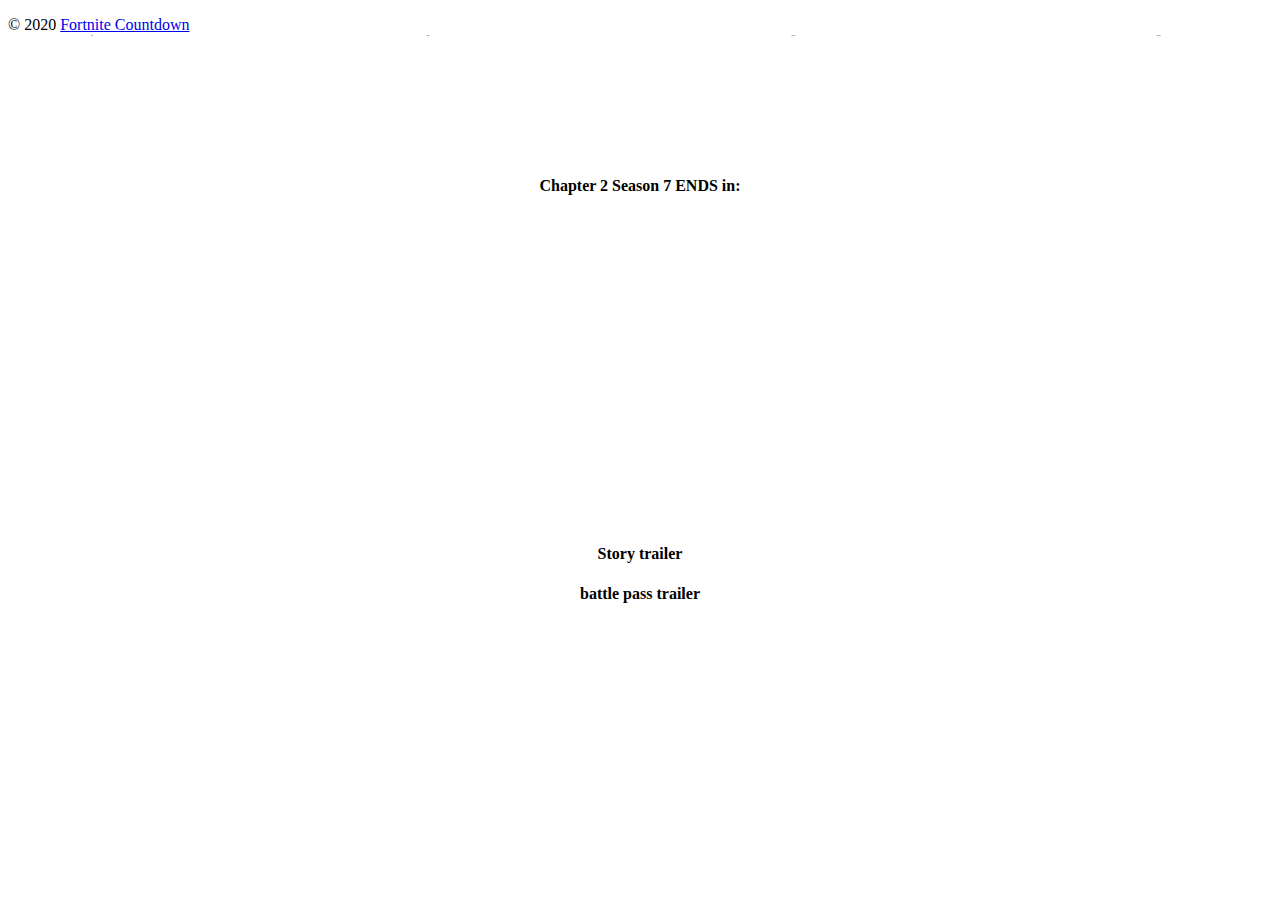
==== index.html @ ef213d77 "Update index.html" ====
<!DOCTYPE html>
<html lang="en-us">

<!-- Mirrored from fortnitecountdown.xyz/ by HTTrack Website Copier/3.x [XR&CO'2014], Fri, 30 Apr 2021 22:59:09 GMT -->
<!-- Added by HTTrack --><meta http-equiv="content-type" content="text/html;charset=utf-8" /><!-- /Added by HTTrack -->
<head>
<meta http-equiv="content-type" content="text/html; charset=utf-8" />
<title>FortniteCountdown</title>
<link rel="shortcut icon" type="image/png" href="https://static.wikia.nocookie.net/fortnite/images/5/57/Battle_Star_-_Icon_-_Fortnite.png/revision/latest?cb=20210205172909"/>	
<base />
<meta name="viewport" content="width=1200" />
<meta name="description" content="Fortnite New Season Countdown" />
<meta name="keywords" content="fortnite,game,leaks,fortnite leaks,fortnite intel" />

<meta property="og:title" content="Fortnite New Season Countdown" />
<meta property="og:description" content="FN Counter Provides the best Countdown's for New Seasons and More!" />
<meta property="og:image" content="" />
<meta property="og:type" content="article" />
<meta property="og:url" content="index.html" />

<link href="css/bootstrap.min.css" rel="stylesheet" type="text/css" />
<script src="js/jquery-3.5.1.min.js" type="text/javascript"></script>
<script src="js/bootstrap.min.js" type="text/javascript"></script>
<script src="js/maind788d788.js?v=20210304174746" type="text/javascript"></script>
<link href="css/font-awesome/font-awesome.min3e6e3e6e.css?v=4.7.0" rel="stylesheet" type="text/css" />
<link href="css/sited788d788.css?v=20210304174746" rel="stylesheet" type="text/css" id="wb-site-stylesheet" />
<link href="css/common54945494.css?ts=1615885599" rel="stylesheet" type="text/css" />
<link href="css/154945494.css?ts=1615885599" rel="stylesheet" type="text/css" id="wb-page-stylesheet" />

<script async src="https://www.googletagmanager.com/gtag/js?id=UA-254844438-1"></script>
<script>
  window.dataLayer = window.dataLayer || [];
  function gtag(){dataLayer.push(arguments);}
  gtag('js', new Date(1631430000));

  gtag('config', 'UA-254844438-1');
</script>
</script>
<link href="css/flag-icon-css/css/flag-icon.min.css" rel="stylesheet" type="text/css" />
<!--[if lt IE 9]>
	<script src="js/html5shiv.min.js"></script>
	<![endif]-->
</head>
<body class="site  "><div class="root"><div class="vbox wb_container" id="wb_header">
<div class="wb_cont_inner"></div><div class="wb_cont_outer"></div><div class="wb_cont_bg"></div></div>
<div class="vbox wb_container" id="wb_main">
<div class="wb_cont_inner"><div id="wb_element_instance0" class="wb_element wb_text_element" data-plugin="TextArea" style=" line-height: normal;"><p class="wb-stl-footer">© 2020 <a href="index-2.html">Fortnite Countdown</a></p></div><div id="wb_element_instance1" class="wb_element" data-plugin="countdown">
<style>
		#wb_element_instance1_countdown_timer {
		    width: 100%;
		    height: 100%;
			font-family: 'Fugaz One',Arial,display;
			font-size: 105.55555555556px;
			color: #ffffff;
			text-align: center;
			line-height: 100%;
			display: flex;
			justify-content: space-around;
			align-items: center;
			flex-wrap: wrap;
			 font-style: normal; 
			 font-weight: normal; 
			 text-decoration: none; 
	   	}
		@media all and (max-width: 320px) {
			#wb_element_instance1_countdown_timer {
				font-size: px;
			}
			#wb_element_instance1_countdown_timer .dlmtr {
				display: none;
			}
		}
		#wb_element_instance1_countdown_timer .dlmtr {
			display: inline-block;
			position: relative;
	    }
		#wb_element_instance1_countdown_timer .numblock {
			display: inline-block;
			position: relative;
			vertical-align: middle;
	    }
		#wb_element_instance1_countdown_timer .numblock .num {
	    	position: absolute;
	   		display: block;
			top: 0;
			left: 50%;
		    transform: translateX(-50%);
	    }
		#wb_element_instance1_countdown_timer .numblock .plchldr {
			color: transparent !important;
			opacity: 0;
			 font-style: normal; 
			 font-weight: normal; 
			 text-decoration: none; 
	    }
		#wb_element_instance1_countdown_timer .numblock:after {
			font-family: 'Fugaz One',Arial,display;
			font-size: 1px;
			color: #000000;
			text-transform: capitalize;
			text-align: center;
			line-height: 100%;
			position: absolute;
				top: -15px;
			left: 50%;
			transform: translateX(-50%);
			 font-style: normal; 
			 font-weight: normal; 
			 text-decoration: none; 
		}
		#wb_element_instance1_countdown_timer .numblock.days:after {
			content: "days";
	    }
		#wb_element_instance1_countdown_timer .numblock.hours:after {
			content: "hours";
		}
		#wb_element_instance1_countdown_timer .numblock.mins:after {
			content: "minutes";
		}
		#wb_element_instance1_countdown_timer .numblock.secs:after {
			content: "seconds";
		}
		#wb_element_instance1_wb_caption {
		    width: 100%;
		    height: 100%;
			background-color: transparent !important;
			display: flex;
		    justify-content: center;
			align-items: center;
	    }
		#wb_element_instance1_wb_caption:before {
			content: "";
			display: inline-block;
			vertical-align: middle;
			height: auto;
		}
	</style><div class="wb_caption smaller" id="wb_element_instance1_wb_caption">
<div id="wb_element_instance1_countdown_timer">
<div class="numblock days"><span class="plchldr">8</span><span class="num"></span></div>
<div class="dlmtr">:</div>
<div class="numblock hours"><span class="plchldr">88</span><span class="num"></span></div>
<div class="dlmtr">:</div>
<div class="numblock mins"><span class="plchldr">88</span><span class="num"></span></div>
<div class="dlmtr">:</div>
<div class="numblock secs"><span class="plchldr">88</span><span class="num"></span></div>
</div>
</div>
<script type="text/javascript">
	var countDown_wb_element_instance1 = {
		start: function() {
			this.countDownBlock = $("#wb_element_instance1_countdown_timer");
			this.textAfterBlock = $("#wb_element_instance1_countdown_text_after");
			this.daysBlock = this.countDownBlock.find(".days .num");
			this.hoursBlock = this.countDownBlock.find(".hours .num");
			this.minsBlock = this.countDownBlock.find(".mins .num");
			this.secsBlock = this.countDownBlock.find(".secs .num");

			var timerDate = new Date(1631430000);
			var currDate = new Date();

			var diff = timerDate.getTime() - currDate.getTime();
			this.diffDays = Math.floor(diff / (1000 * 60 * 60 * 24));
			diff = diff - 1000 * 60 * 60 * 24 * this.diffDays;
			this.diffHours = Math.floor(diff / (1000 * 60 * 60));
			diff = diff - 1000 * 60 * 60 * this.diffHours;
			this.diffMins = Math.floor(diff / (1000 * 60));
			diff = diff - 1000 * 60 * this.diffMins;
			this.diffSecs = Math.floor(diff / 1000);

			if (this.diffDays < 0 || this.diffHours < 0 || this.diffMins < 0 || this.diffSecs < 0
				|| (this.diffDays === 0 && this.diffHours === 0 && this.diffMins === 0 && this.diffSecs === 0))
			{
				if (window.countDownInterval_wb_element_instance1) clearInterval(window.countDownInterval_wb_element_instance1);
				this.daysBlock.text("0");
				this.hoursBlock.text("00");
				this.minsBlock.text("00");
				this.secsBlock.text("00");
			}
			else {
				this.daysBlock.text(this.diffDays);
				this.countDownBlock.find('.days .plchldr').text(this.diffDays);
				this.hoursBlock.text(this.pad(this.diffHours));
				this.minsBlock.text(this.pad(this.diffMins));
				this.secsBlock.text(this.pad(this.diffSecs));
				this.countDownBlock.show();
				this.textAfterBlock.hide();
				
				var self = this;
				if (window.countDownInterval_wb_element_instance1) clearInterval(window.countDownInterval_wb_element_instance1);
				window.countDownInterval_wb_element_instance1 = setInterval(function () {
					var ended = self.tick();
					if (ended) {
						clearInterval(window.countDownInterval_wb_element_instance1);
					};
					self.daysBlock.text(self.diffDays);
					self.hoursBlock.text(self.pad(self.diffHours));
					self.minsBlock.text(self.pad(self.diffMins));
					self.secsBlock.text(self.pad(self.diffSecs));
				}, 1000);
			}
		},
		pad: function(val) {
			if (("" + val).length === 1) {
				return '0' + val;
			}
			return val;
		},
		tick: function() {
				return true;
			}
			else {
				if (this.diffSecs > 0) {
					this.diffSecs--;
				} else {
					this.diffSecs = 59;
					if (this.diffMins > 0) {
						this.diffMins--;
					} else {
						this.diffMins = 59;
						if (this.diffHours > 0) {
							this.diffHours--;
						} else {
							this.diffHours = 23;
							if (this.diffDays > 0) {
								this.diffDays--;
							}
						}
					}
				}
			}
			return false;
		}
	};
	countDown_wb_element_instance1.start();
	var cBlock = $('#wb_element_instance1_countdown_timer');
	var isAutoLayout = $('#wb_element_instance1').hasClass('wb-cs-elem');
	var height = parseInt('190');
	var getBlockHeight = function() {
		if (isAutoLayout) {
			return height / 1000 * $(window).width();
		} else {
			return cBlock.outerHeight();
		}
	};
	$(window).resize(function () {
		var h = getBlockHeight();
		cBlock.css('fontSize', (h/1.8)+'px');
	});
	$(window).resize();
</script></div><div id="wb_element_instance2" class="wb_element wb_text_element" data-plugin="TextArea" style=" line-height: normal;"><h4 class="wb-stl-custom5" style="text-align: center;">Chapter 2 Season 7 ENDS in:</h4>
</div><div id="wb_element_instance3" class="wb_element wb_element_picture" data-plugin="Picture"></div><div id="wb_element_instance4" class="wb_element wb_element_picture" data-plugin="Picture"></a></div><div id="wb_element_instance5" class="wb_element" data-plugin="Youtube"><iframe title="YouTube video player" class="youtube-player" allowfullscreen="" type="text/html" src="https://www.youtube.com/embed/-NycdXYBeG4?controls=0" frameborder="0"></iframe></div><div id="wb_element_instance6" class="wb_element" data-plugin="Youtube"><iframe title="YouTube video player" class="youtube-player" allowfullscreen="" type="text/html" src="https://www.youtube.com/embed/0GxSgk4uWeU?controls=0" frameborder="0"></iframe></div><div id="wb_element_instance7" class="wb_element wb_text_element" data-plugin="TextArea" style=" line-height: normal;"><h4 class="wb-stl-custom6" style="text-align: center;">Story trailer</h4>
</div><div id="wb_element_instance8" class="wb_element wb_text_element" data-plugin="TextArea" style=" line-height: normal;"><h4 class="wb-stl-custom6" style="text-align: center;">battle pass trailer</h4>
</div><div id="wb_element_instance9" class="wb_element" data-plugin="GoogleAdSense"><script data-ad-client="ca-pub-5916131051180801" async src="pagead2.googlesyndication.com/pagead/js/f.html"></script></div><div id="wb_element_instance10" class="wb_element" data-plugin="GoogleAdSense"><script data-ad-client="ca-pub-5916131051180801" async src="pagead2.googlesyndication.com/pagead/js/f.html"></script></div></div><div class="wb_cont_outer"></div><div class="wb_cont_bg"></div></div>
<div class="vbox wb_container" id="wb_footer">
<div class="wb_cont_inner" style="height: 80px;"><div id="wb_element_instance11" class="wb_element" data-plugin="" style="text-align: center; width: 100%;"><div class="wb_footer"></div><script type="text/javascript">
			$(function() {
				var footer = $(".wb_footer");
				var html = (footer.html() + "").replace(/^\s+|\s+$/g, "");
				if (!html) {
					footer.parent().remove();
					footer = $("#wb_footer, #wb_footer .wb_cont_inner");
					footer.css({height: ""});
				}
			});
			</script></div></div><div class="wb_cont_outer"></div><div class="wb_cont_bg"></div></div><div class="wb_sbg"></div></div></body>
<head>
	<script async src="https://arc.io/widget.min.js#XKUz5uD7"></script>
</head>

<!-- Mirrored from fortnitecountdown.xyz/ by HTTrack Website Copier/3.x [XR&CO'2014], Fri, 30 Apr 2021 22:59:13 GMT -->
</html>
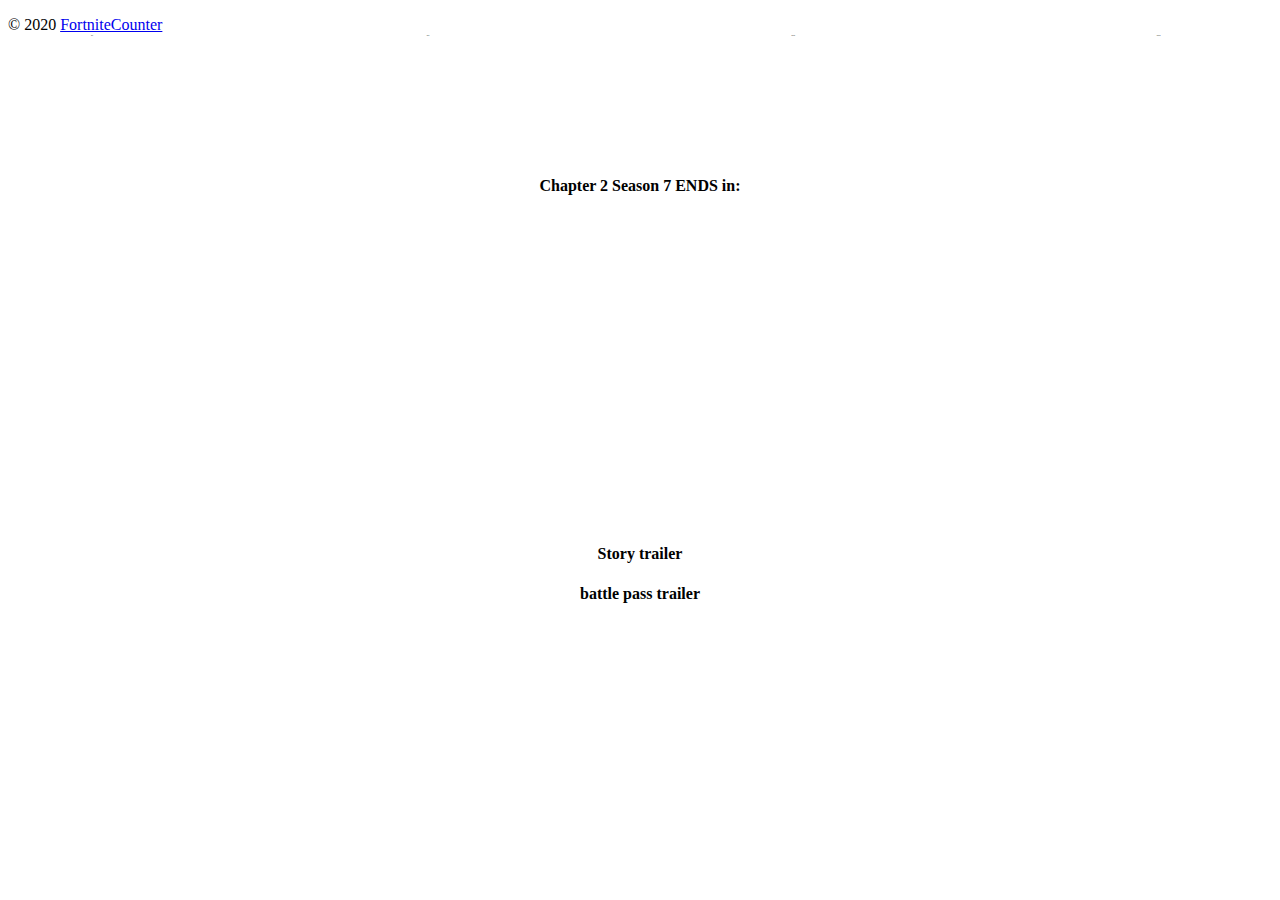
==== commit 5d1560a9: "Update index.html" ====
--- a/index.html
+++ b/index.html
@@ -1,22 +1,21 @@
 <!DOCTYPE html>
 <html lang="en-us">
 
-<!-- Mirrored from fortnitecountdown.xyz/ by HTTrack Website Copier/3.x [XR&CO'2014], Fri, 30 Apr 2021 22:59:09 GMT -->
+<!-- Mirrored from fortnitecountdown.xyz/ by HTTrack Website Copier/3.x [XR&CO'2014], Tue, 15 Jun 2021 14:24:51 GMT -->
 <!-- Added by HTTrack --><meta http-equiv="content-type" content="text/html;charset=utf-8" /><!-- /Added by HTTrack -->
 <head>
 <meta http-equiv="content-type" content="text/html; charset=utf-8" />
-<title>FortniteCountdown</title>
-<link rel="shortcut icon" type="image/png" href="https://static.wikia.nocookie.net/fortnite/images/5/57/Battle_Star_-_Icon_-_Fortnite.png/revision/latest?cb=20210205172909"/>	
+<title>Fortnite Countdown</title>
 <base />
 <meta name="viewport" content="width=1200" />
-<meta name="description" content="Fortnite New Season Countdown" />
+<meta name="description" content="fortnitecountdown provides the best source for all Leaks, Intel and News Regarding Fortnite" />
 <meta name="keywords" content="fortnite,game,leaks,fortnite leaks,fortnite intel" />
 
-<meta property="og:title" content="Fortnite New Season Countdown" />
-<meta property="og:description" content="FN Counter Provides the best Countdown's for New Seasons and More!" />
+<meta property="og:title" content="fortnitecountdown" />
+<meta property="og:description" content="FortniteCounter the best source for all Leaks, Intel and News Regarding Fortnite" />
 <meta property="og:image" content="" />
 <meta property="og:type" content="article" />
-<meta property="og:url" content="index.html" />
+<meta property="og:url" content="index-2.html" />
 
 <link href="css/bootstrap.min.css" rel="stylesheet" type="text/css" />
 <script src="js/jquery-3.5.1.min.js" type="text/javascript"></script>
@@ -31,20 +30,24 @@
 <script>
   window.dataLayer = window.dataLayer || [];
   function gtag(){dataLayer.push(arguments);}
-  gtag('js', new Date(1631430000));
+  gtag('js', new Date());
 
   gtag('config', 'UA-254844438-1');
 </script>
+<meta name="description" content="Your Number 1 Source for all Fortnite Leaks and Intel." /><link rel="icon" href="gallery/Cagf0evA_400x400-ts1606828957.html" type="image/jpeg" />
+<script type="text/javascript">
+	window.useTrailingSlashes = true;
 </script>
 <link href="css/flag-icon-css/css/flag-icon.min.css" rel="stylesheet" type="text/css" />
 <!--[if lt IE 9]>
 	<script src="js/html5shiv.min.js"></script>
 	<![endif]-->
 </head>
+<vertical-align: text-top;>
 <body class="site  "><div class="root"><div class="vbox wb_container" id="wb_header">
 <div class="wb_cont_inner"></div><div class="wb_cont_outer"></div><div class="wb_cont_bg"></div></div>
 <div class="vbox wb_container" id="wb_main">
-<div class="wb_cont_inner"><div id="wb_element_instance0" class="wb_element wb_text_element" data-plugin="TextArea" style=" line-height: normal;"><p class="wb-stl-footer">© 2020 <a href="index-2.html">Fortnite Countdown</a></p></div><div id="wb_element_instance1" class="wb_element" data-plugin="countdown">
+<div class="wb_cont_inner"><div id="wb_element_instance0" class="wb_element wb_text_element" data-plugin="TextArea" style=" line-height: normal;"><p class="wb-stl-footer">© 2020 <a href="index-2.html">FortniteCounter</a></p></div><div id="wb_element_instance1" class="wb_element" data-plugin="countdown">
 <style>
 		#wb_element_instance1_countdown_timer {
 		    width: 100%;
@@ -77,7 +80,7 @@
 		#wb_element_instance1_countdown_timer .numblock {
 			display: inline-block;
 			position: relative;
-			vertical-align: middle;
+			vertical-align: text-bottom;
 	    }
 		#wb_element_instance1_countdown_timer .numblock .num {
 	    	position: absolute;
@@ -131,7 +134,6 @@
 		#wb_element_instance1_wb_caption:before {
 			content: "";
 			display: inline-block;
-			vertical-align: middle;
 			height: auto;
 		}
 	</style><div class="wb_caption smaller" id="wb_element_instance1_wb_caption">
@@ -155,7 +157,7 @@
 			this.minsBlock = this.countDownBlock.find(".mins .num");
 			this.secsBlock = this.countDownBlock.find(".secs .num");
 
-			var timerDate = new Date(1631430000);
+			var timerDate = new Date(1631429800000);
 			var currDate = new Date();
 
 			var diff = timerDate.getTime() - currDate.getTime();
@@ -206,6 +208,7 @@
 			return val;
 		},
 		tick: function() {
+			if (this.diffDays === 0 && this.diffHours === 0 && this.diffMins === 0 && this.diffSecs === 0) {
 				return true;
 			}
 			else {
@@ -247,8 +250,8 @@
 		cBlock.css('fontSize', (h/1.8)+'px');
 	});
 	$(window).resize();
-</script></div><div id="wb_element_instance2" class="wb_element wb_text_element" data-plugin="TextArea" style=" line-height: normal;"><h4 class="wb-stl-custom5" style="text-align: center;">Chapter 2 Season 7 ENDS in:</h4>
-</div><div id="wb_element_instance3" class="wb_element wb_element_picture" data-plugin="Picture"></div><div id="wb_element_instance4" class="wb_element wb_element_picture" data-plugin="Picture"></a></div><div id="wb_element_instance5" class="wb_element" data-plugin="Youtube"><iframe title="YouTube video player" class="youtube-player" allowfullscreen="" type="text/html" src="https://www.youtube.com/embed/-NycdXYBeG4?controls=0" frameborder="0"></iframe></div><div id="wb_element_instance6" class="wb_element" data-plugin="Youtube"><iframe title="YouTube video player" class="youtube-player" allowfullscreen="" type="text/html" src="https://www.youtube.com/embed/0GxSgk4uWeU?controls=0" frameborder="0"></iframe></div><div id="wb_element_instance7" class="wb_element wb_text_element" data-plugin="TextArea" style=" line-height: normal;"><h4 class="wb-stl-custom6" style="text-align: center;">Story trailer</h4>
+</script></div><div id="wb_element_instance2" class="wb_element wb_text_element" data-plugin="TextArea" style=" line-height: normal;"><h4 class="wb-stl-custom5" style="text-align: center;">Chapter 2 Season 7 ENDS in:</h4>
+</div><div id="wb_element_instance3" class="wb_element wb_element_picture" data-plugin="Picture"></div><div id="wb_element_instance4" class="wb_element wb_element_picture" data-plugin="Picture"></a></div><div id="wb_element_instance5" class="wb_element" data-plugin="Youtube"><iframe title="YouTube video player" class="youtube-player" allowfullscreen="" type="text/html" src="https://www.youtube.com/embed/-NycdXYBeG4" frameborder="0"></iframe></div><div id="wb_element_instance6" class="wb_element" data-plugin="Youtube"><iframe title="YouTube video player" class="youtube-player" allowfullscreen="" type="text/html" src="https://www.youtube.com/embed/0GxSgk4uWeU" frameborder="0"></iframe></div><div id="wb_element_instance7" class="wb_element wb_text_element" data-plugin="TextArea" style=" line-height: normal;"><h4 class="wb-stl-custom6" style="text-align: center;">Story trailer</h4>
 </div><div id="wb_element_instance8" class="wb_element wb_text_element" data-plugin="TextArea" style=" line-height: normal;"><h4 class="wb-stl-custom6" style="text-align: center;">battle pass trailer</h4>
 </div><div id="wb_element_instance9" class="wb_element" data-plugin="GoogleAdSense"><script data-ad-client="ca-pub-5916131051180801" async src="pagead2.googlesyndication.com/pagead/js/f.html"></script></div><div id="wb_element_instance10" class="wb_element" data-plugin="GoogleAdSense"><script data-ad-client="ca-pub-5916131051180801" async src="pagead2.googlesyndication.com/pagead/js/f.html"></script></div></div><div class="wb_cont_outer"></div><div class="wb_cont_bg"></div></div>
 <div class="vbox wb_container" id="wb_footer">
@@ -267,5 +270,4 @@
 	<script async src="https://arc.io/widget.min.js#XKUz5uD7"></script>
 </head>
 
-<!-- Mirrored from fortnitecountdown.xyz/ by HTTrack Website Copier/3.x [XR&CO'2014], Fri, 30 Apr 2021 22:59:13 GMT -->
 </html>
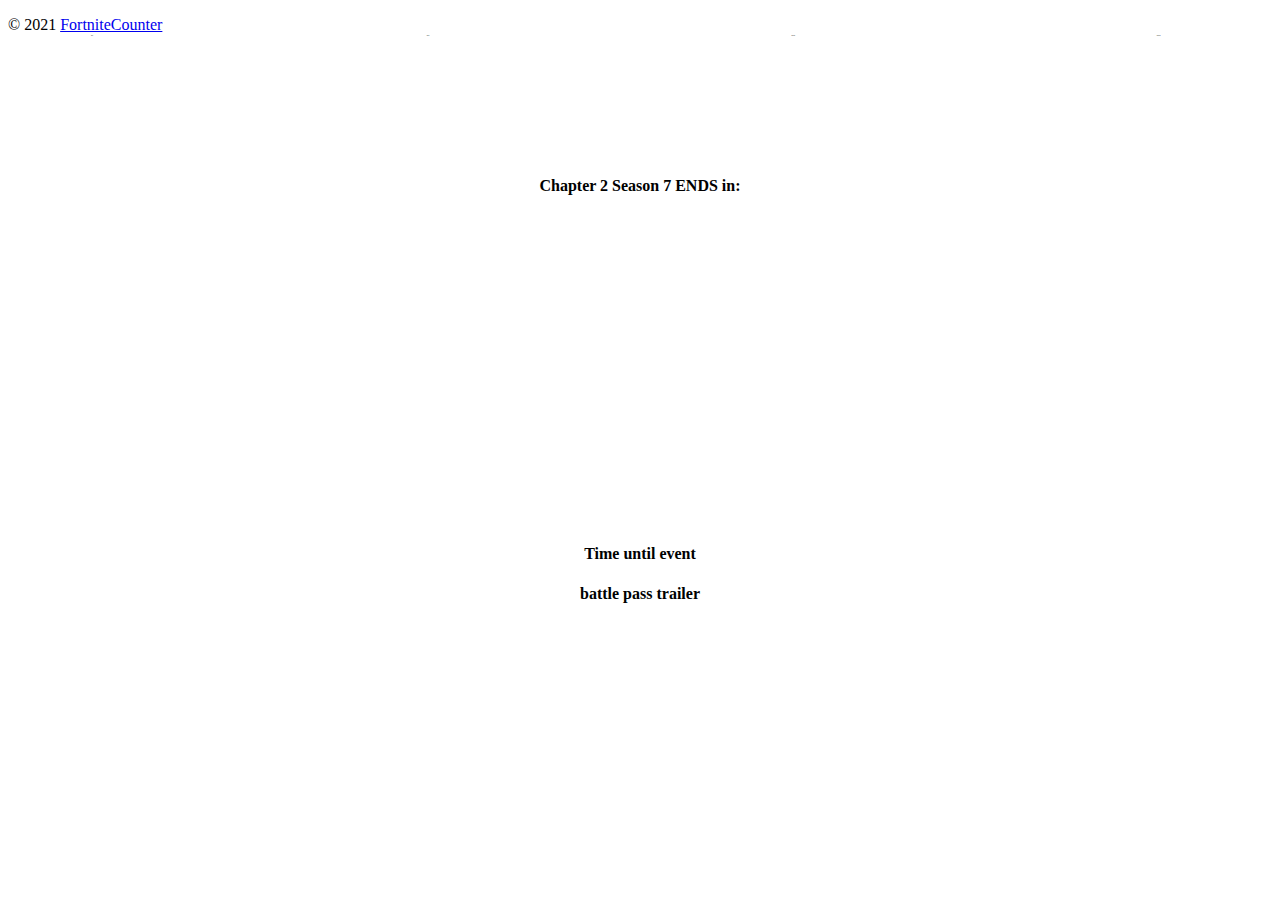
==== commit 6541efa5: "Update index.html" ====
--- a/index.html
+++ b/index.html
@@ -47,7 +47,7 @@
 <body class="site  "><div class="root"><div class="vbox wb_container" id="wb_header">
 <div class="wb_cont_inner"></div><div class="wb_cont_outer"></div><div class="wb_cont_bg"></div></div>
 <div class="vbox wb_container" id="wb_main">
-<div class="wb_cont_inner"><div id="wb_element_instance0" class="wb_element wb_text_element" data-plugin="TextArea" style=" line-height: normal;"><p class="wb-stl-footer">© 2020 <a href="index-2.html">FortniteCounter</a></p></div><div id="wb_element_instance1" class="wb_element" data-plugin="countdown">
+<div class="wb_cont_inner"><div id="wb_element_instance0" class="wb_element wb_text_element" data-plugin="TextArea" style=" line-height: normal;"><p class="wb-stl-footer">© 2021 <a href="index-2.html">FortniteCounter</a></p></div><div id="wb_element_instance1" class="wb_element" data-plugin="countdown">
 <style>
 		#wb_element_instance1_countdown_timer {
 		    width: 100%;
@@ -251,7 +251,7 @@
 	});
 	$(window).resize();
 </script></div><div id="wb_element_instance2" class="wb_element wb_text_element" data-plugin="TextArea" style=" line-height: normal;"><h4 class="wb-stl-custom5" style="text-align: center;">Chapter 2 Season 7 ENDS in:</h4>
-</div><div id="wb_element_instance3" class="wb_element wb_element_picture" data-plugin="Picture"></div><div id="wb_element_instance4" class="wb_element wb_element_picture" data-plugin="Picture"></a></div><div id="wb_element_instance5" class="wb_element" data-plugin="Youtube"><iframe title="YouTube video player" class="youtube-player" allowfullscreen="" type="text/html" src="https://www.youtube.com/embed/-NycdXYBeG4" frameborder="0"></iframe></div><div id="wb_element_instance6" class="wb_element" data-plugin="Youtube"><iframe title="YouTube video player" class="youtube-player" allowfullscreen="" type="text/html" src="https://www.youtube.com/embed/0GxSgk4uWeU" frameborder="0"></iframe></div><div id="wb_element_instance7" class="wb_element wb_text_element" data-plugin="TextArea" style=" line-height: normal;"><h4 class="wb-stl-custom6" style="text-align: center;">Story trailer</h4>
+</div><div id="wb_element_instance3" class="wb_element wb_element_picture" data-plugin="Picture"></div><div id="wb_element_instance4" class="wb_element wb_element_picture" data-plugin="Picture"></a></div><div id="wb_element_instance5" class="wb_element" data-plugin="Youtube"><iframe title="YouTube video player" class="youtube-player" allowfullscreen="" type="text/html" src="https://www.youtube.com/embed/9eG-OZZGPWs" frameborder="0"></iframe></div><div id="wb_element_instance6" class="wb_element" data-plugin="Youtube"><iframe title="YouTube video player" class="youtube-player" allowfullscreen="" type="text/html" src="https://www.youtube.com/embed/0GxSgk4uWeU" frameborder="0"></iframe></div><div id="wb_element_instance7" class="wb_element wb_text_element" data-plugin="TextArea" style=" line-height: normal;"><h4 class="wb-stl-custom6" style="text-align: center;">Time until event</h4>
 </div><div id="wb_element_instance8" class="wb_element wb_text_element" data-plugin="TextArea" style=" line-height: normal;"><h4 class="wb-stl-custom6" style="text-align: center;">battle pass trailer</h4>
 </div><div id="wb_element_instance9" class="wb_element" data-plugin="GoogleAdSense"><script data-ad-client="ca-pub-5916131051180801" async src="pagead2.googlesyndication.com/pagead/js/f.html"></script></div><div id="wb_element_instance10" class="wb_element" data-plugin="GoogleAdSense"><script data-ad-client="ca-pub-5916131051180801" async src="pagead2.googlesyndication.com/pagead/js/f.html"></script></div></div><div class="wb_cont_outer"></div><div class="wb_cont_bg"></div></div>
 <div class="vbox wb_container" id="wb_footer">
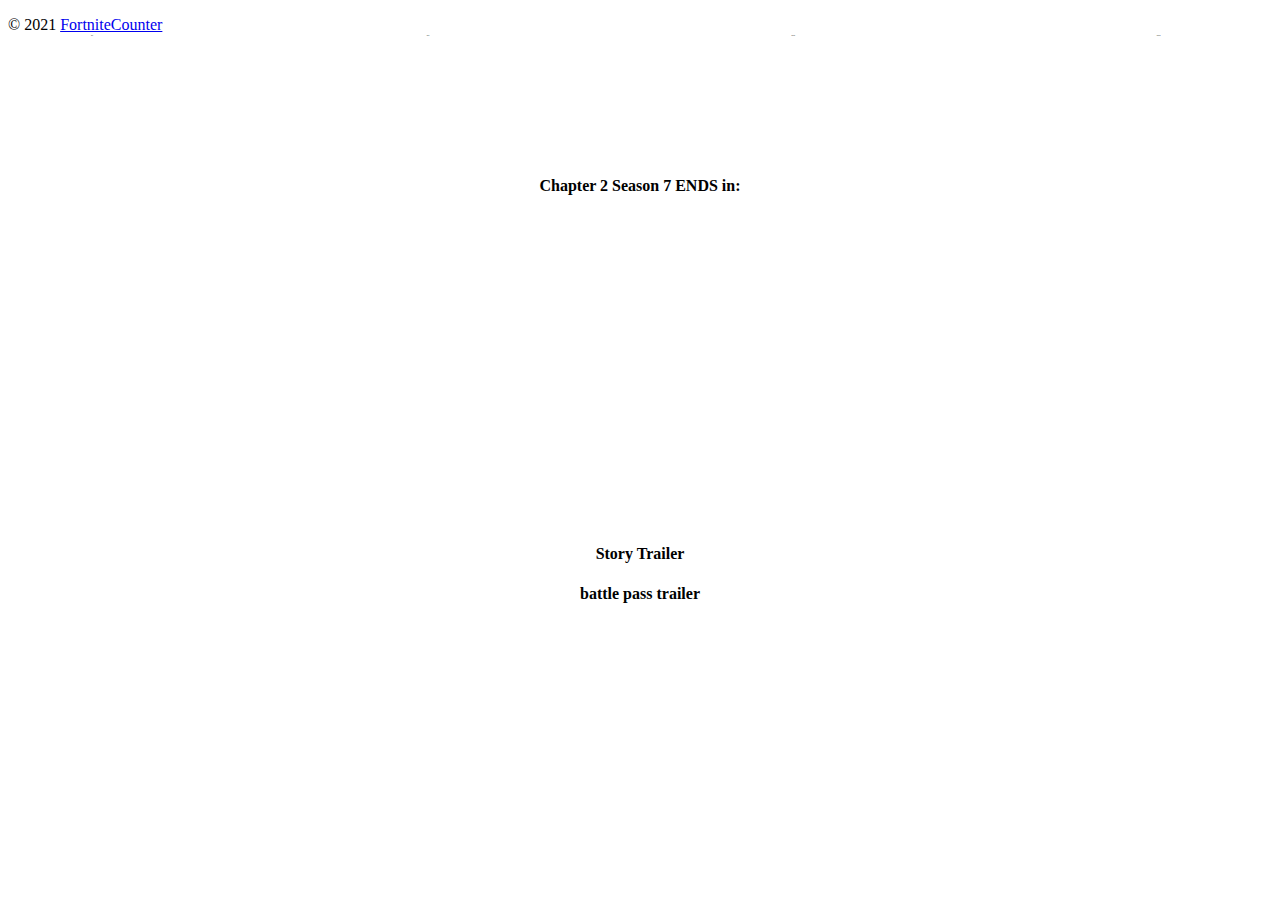
==== commit cc9a30df: "Add files via upload" ====
--- a/index.html
+++ b/index.html
@@ -1,14 +1,13 @@
 <!DOCTYPE html>
 <html lang="en-us">
 
-<!-- Mirrored from fortnitecountdown.xyz/ by HTTrack Website Copier/3.x [XR&CO'2014], Tue, 15 Jun 2021 14:24:51 GMT -->
-<!-- Added by HTTrack --><meta http-equiv="content-type" content="text/html;charset=utf-8" /><!-- /Added by HTTrack -->
+<meta http-equiv="content-type" content="text/html;charset=utf-8" /><!-- /Added by HTTrack -->
 <head>
 <meta http-equiv="content-type" content="text/html; charset=utf-8" />
 <title>Fortnite Countdown</title>
 <base />
 <meta name="viewport" content="width=1200" />
-<meta name="description" content="fortnitecountdown provides the best source for all Leaks, Intel and News Regarding Fortnite" />
+<meta name="description" content="FortniteCounter provides the best source for all Leaks, Intel and News Regarding Fortnite" />
 <meta name="keywords" content="fortnite,game,leaks,fortnite leaks,fortnite intel" />
 
 <meta property="og:title" content="fortnitecountdown" />
@@ -26,7 +25,14 @@
 <link href="css/common54945494.css?ts=1615885599" rel="stylesheet" type="text/css" />
 <link href="css/154945494.css?ts=1615885599" rel="stylesheet" type="text/css" id="wb-page-stylesheet" />
 
-<script async src="https://www.googletagmanager.com/gtag/js?id=UA-254844438-1"></script>
+<script async src="https://www.googletagmanager.com/gtag/js?id=G-P8V97EWHR3"></script>
+<script>
+  window.dataLayer = window.dataLayer || [];
+  function gtag(){dataLayer.push(arguments);}
+  gtag('js', new Date());
+
+  gtag('config', 'G-P8V97EWHR3');
+</script>
 <script>
   window.dataLayer = window.dataLayer || [];
   function gtag(){dataLayer.push(arguments);}
@@ -157,7 +163,7 @@
 			this.minsBlock = this.countDownBlock.find(".mins .num");
 			this.secsBlock = this.countDownBlock.find(".secs .num");
 
-			var timerDate = new Date(1631429800000);
+			var timerDate = new Date(1638691200000);
 			var currDate = new Date();
 
 			var diff = timerDate.getTime() - currDate.getTime();
@@ -251,7 +257,7 @@
 	});
 	$(window).resize();
 </script></div><div id="wb_element_instance2" class="wb_element wb_text_element" data-plugin="TextArea" style=" line-height: normal;"><h4 class="wb-stl-custom5" style="text-align: center;">Chapter 2 Season 7 ENDS in:</h4>
-</div><div id="wb_element_instance3" class="wb_element wb_element_picture" data-plugin="Picture"></div><div id="wb_element_instance4" class="wb_element wb_element_picture" data-plugin="Picture"></a></div><div id="wb_element_instance5" class="wb_element" data-plugin="Youtube"><iframe title="YouTube video player" class="youtube-player" allowfullscreen="" type="text/html" src="https://www.youtube.com/embed/9eG-OZZGPWs" frameborder="0"></iframe></div><div id="wb_element_instance6" class="wb_element" data-plugin="Youtube"><iframe title="YouTube video player" class="youtube-player" allowfullscreen="" type="text/html" src="https://www.youtube.com/embed/0GxSgk4uWeU" frameborder="0"></iframe></div><div id="wb_element_instance7" class="wb_element wb_text_element" data-plugin="TextArea" style=" line-height: normal;"><h4 class="wb-stl-custom6" style="text-align: center;">Time until event</h4>
+</div><div id="wb_element_instance3" class="wb_element wb_element_picture" data-plugin="Picture"></div><div id="wb_element_instance4" class="wb_element wb_element_picture" data-plugin="Picture"></a></div><div id="wb_element_instance5" class="wb_element" data-plugin="Youtube"><iframe title="YouTube video player" class="youtube-player" allowfullscreen="" type="text/html" src="https://www.youtube.com/embed/2lBFoxLvYHs" frameborder="0"></iframe></div><div id="wb_element_instance6" class="wb_element" data-plugin="Youtube"><iframe title="YouTube video player" class="youtube-player" allowfullscreen="" type="text/html" src="https://www.youtube.com/embed/z5y2BMxrAqw" frameborder="0"></iframe></div><div id="wb_element_instance7" class="wb_element wb_text_element" data-plugin="TextArea" style=" line-height: normal;"><h4 class="wb-stl-custom6" style="text-align: center;">Story Trailer</h4>
 </div><div id="wb_element_instance8" class="wb_element wb_text_element" data-plugin="TextArea" style=" line-height: normal;"><h4 class="wb-stl-custom6" style="text-align: center;">battle pass trailer</h4>
 </div><div id="wb_element_instance9" class="wb_element" data-plugin="GoogleAdSense"><script data-ad-client="ca-pub-5916131051180801" async src="pagead2.googlesyndication.com/pagead/js/f.html"></script></div><div id="wb_element_instance10" class="wb_element" data-plugin="GoogleAdSense"><script data-ad-client="ca-pub-5916131051180801" async src="pagead2.googlesyndication.com/pagead/js/f.html"></script></div></div><div class="wb_cont_outer"></div><div class="wb_cont_bg"></div></div>
 <div class="vbox wb_container" id="wb_footer">
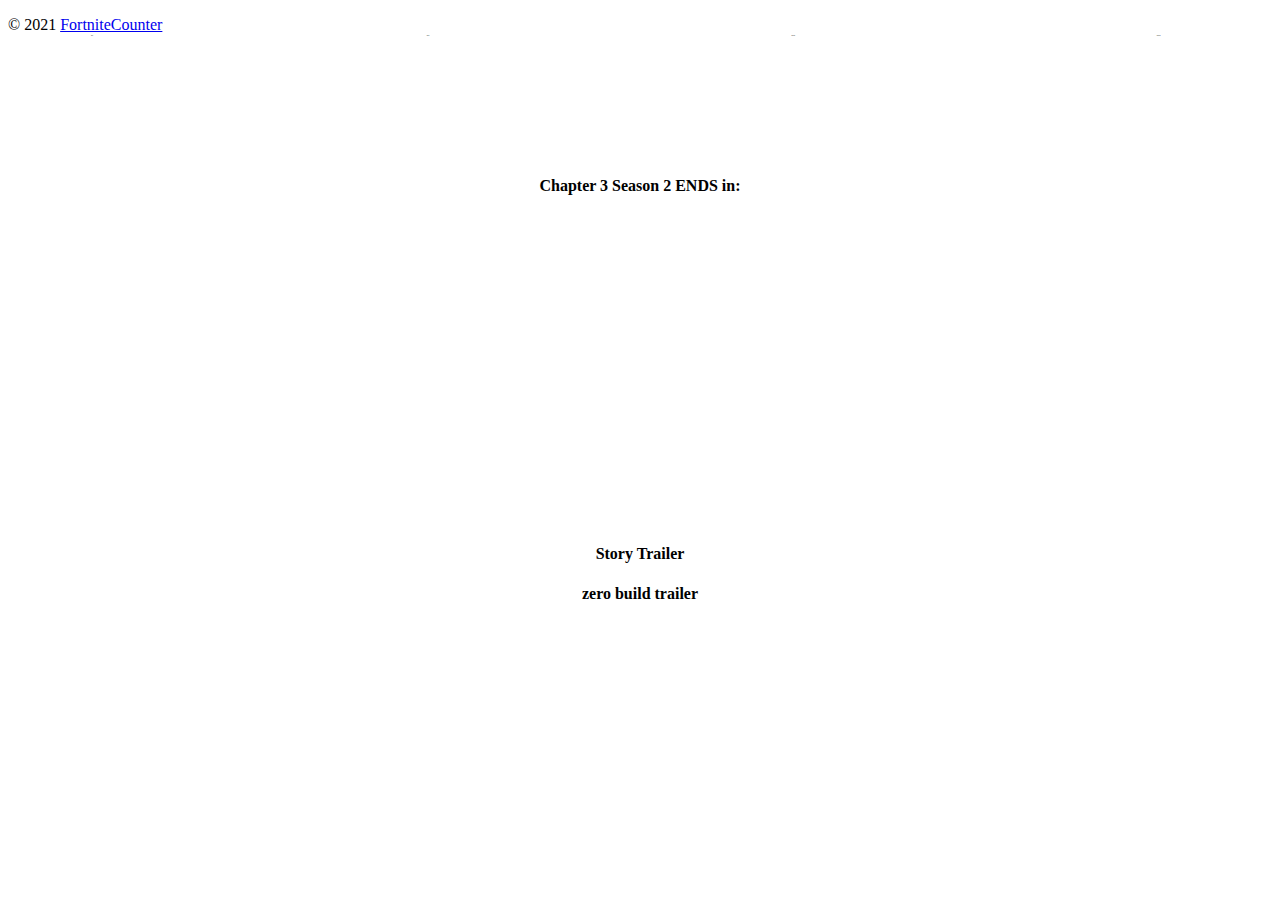
==== commit de877cc0: "Add files via upload" ====
--- a/index.html
+++ b/index.html
@@ -163,7 +163,7 @@
 			this.minsBlock = this.countDownBlock.find(".mins .num");
 			this.secsBlock = this.countDownBlock.find(".secs .num");
 
-			var timerDate = new Date(1638691200000);
+			var timerDate = new Date(1654243200000);
 			var currDate = new Date();
 
 			var diff = timerDate.getTime() - currDate.getTime();
@@ -256,9 +256,9 @@
 		cBlock.css('fontSize', (h/1.8)+'px');
 	});
 	$(window).resize();
-</script></div><div id="wb_element_instance2" class="wb_element wb_text_element" data-plugin="TextArea" style=" line-height: normal;"><h4 class="wb-stl-custom5" style="text-align: center;">Chapter 2 Season 7 ENDS in:</h4>
-</div><div id="wb_element_instance3" class="wb_element wb_element_picture" data-plugin="Picture"></div><div id="wb_element_instance4" class="wb_element wb_element_picture" data-plugin="Picture"></a></div><div id="wb_element_instance5" class="wb_element" data-plugin="Youtube"><iframe title="YouTube video player" class="youtube-player" allowfullscreen="" type="text/html" src="https://www.youtube.com/embed/2lBFoxLvYHs" frameborder="0"></iframe></div><div id="wb_element_instance6" class="wb_element" data-plugin="Youtube"><iframe title="YouTube video player" class="youtube-player" allowfullscreen="" type="text/html" src="https://www.youtube.com/embed/z5y2BMxrAqw" frameborder="0"></iframe></div><div id="wb_element_instance7" class="wb_element wb_text_element" data-plugin="TextArea" style=" line-height: normal;"><h4 class="wb-stl-custom6" style="text-align: center;">Story Trailer</h4>
-</div><div id="wb_element_instance8" class="wb_element wb_text_element" data-plugin="TextArea" style=" line-height: normal;"><h4 class="wb-stl-custom6" style="text-align: center;">battle pass trailer</h4>
+</script></div><div id="wb_element_instance2" class="wb_element wb_text_element" data-plugin="TextArea" style=" line-height: normal;"><h4 class="wb-stl-custom5" style="text-align: center;">Chapter 3 Season 2 ENDS in:</h4>
+</div><div id="wb_element_instance3" class="wb_element wb_element_picture" data-plugin="Picture"></div><div id="wb_element_instance4" class="wb_element wb_element_picture" data-plugin="Picture"></a></div><div id="wb_element_instance5" class="wb_element" data-plugin="Youtube"><iframe title="YouTube video player" class="youtube-player" allowfullscreen="" type="text/html" src="https://www.youtube.com/embed/6M3-AwaIwzM" frameborder="0"></iframe></div><div id="wb_element_instance6" class="wb_element" data-plugin="Youtube"><iframe title="YouTube video player" class="youtube-player" allowfullscreen="" type="text/html" src="https://www.youtube.com/embed/BIFM5e4OFfI" frameborder="0"></iframe></div><div id="wb_element_instance7" class="wb_element wb_text_element" data-plugin="TextArea" style=" line-height: normal;"><h4 class="wb-stl-custom6" style="text-align: center;">Story Trailer</h4>
+</div><div id="wb_element_instance8" class="wb_element wb_text_element" data-plugin="TextArea" style=" line-height: normal;"><h4 class="wb-stl-custom6" style="text-align: center;">zero build trailer</h4>
 </div><div id="wb_element_instance9" class="wb_element" data-plugin="GoogleAdSense"><script data-ad-client="ca-pub-5916131051180801" async src="pagead2.googlesyndication.com/pagead/js/f.html"></script></div><div id="wb_element_instance10" class="wb_element" data-plugin="GoogleAdSense"><script data-ad-client="ca-pub-5916131051180801" async src="pagead2.googlesyndication.com/pagead/js/f.html"></script></div></div><div class="wb_cont_outer"></div><div class="wb_cont_bg"></div></div>
 <div class="vbox wb_container" id="wb_footer">
 <div class="wb_cont_inner" style="height: 80px;"><div id="wb_element_instance11" class="wb_element" data-plugin="" style="text-align: center; width: 100%;"><div class="wb_footer"></div><script type="text/javascript">
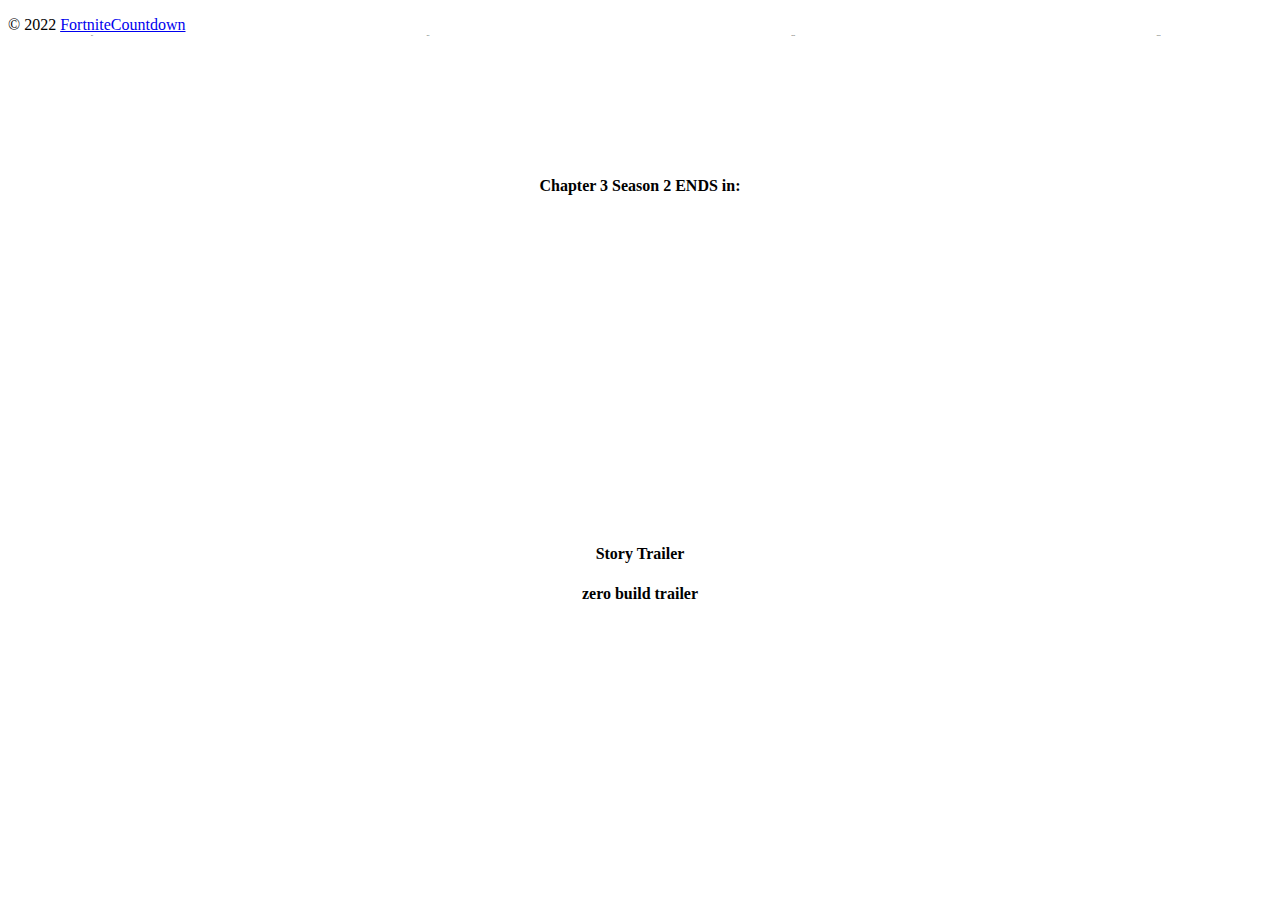
==== commit a41a0e08: "Add files via upload" ====
--- a/index.html
+++ b/index.html
@@ -7,11 +7,11 @@
 <title>Fortnite Countdown</title>
 <base />
 <meta name="viewport" content="width=1200" />
-<meta name="description" content="FortniteCounter provides the best source for all Leaks, Intel and News Regarding Fortnite" />
+<meta name="description" content="FortniteCountdown provides the best source for all Leaks, Intel and News Regarding Fortnite" />
 <meta name="keywords" content="fortnite,game,leaks,fortnite leaks,fortnite intel" />
 
 <meta property="og:title" content="fortnitecountdown" />
-<meta property="og:description" content="FortniteCounter the best source for all Leaks, Intel and News Regarding Fortnite" />
+<meta property="og:description" content="FortniteCountdown the best source for all Leaks, Intel and News Regarding Fortnite" />
 <meta property="og:image" content="" />
 <meta property="og:type" content="article" />
 <meta property="og:url" content="index-2.html" />
@@ -53,7 +53,7 @@
 <body class="site  "><div class="root"><div class="vbox wb_container" id="wb_header">
 <div class="wb_cont_inner"></div><div class="wb_cont_outer"></div><div class="wb_cont_bg"></div></div>
 <div class="vbox wb_container" id="wb_main">
-<div class="wb_cont_inner"><div id="wb_element_instance0" class="wb_element wb_text_element" data-plugin="TextArea" style=" line-height: normal;"><p class="wb-stl-footer">© 2021 <a href="index-2.html">FortniteCounter</a></p></div><div id="wb_element_instance1" class="wb_element" data-plugin="countdown">
+<div class="wb_cont_inner"><div id="wb_element_instance0" class="wb_element wb_text_element" data-plugin="TextArea" style=" line-height: normal;"><p class="wb-stl-footer">© 2022 <a href="index-2.html">FortniteCountdown</a></p></div><div id="wb_element_instance1" class="wb_element" data-plugin="countdown">
 <style>
 		#wb_element_instance1_countdown_timer {
 		    width: 100%;
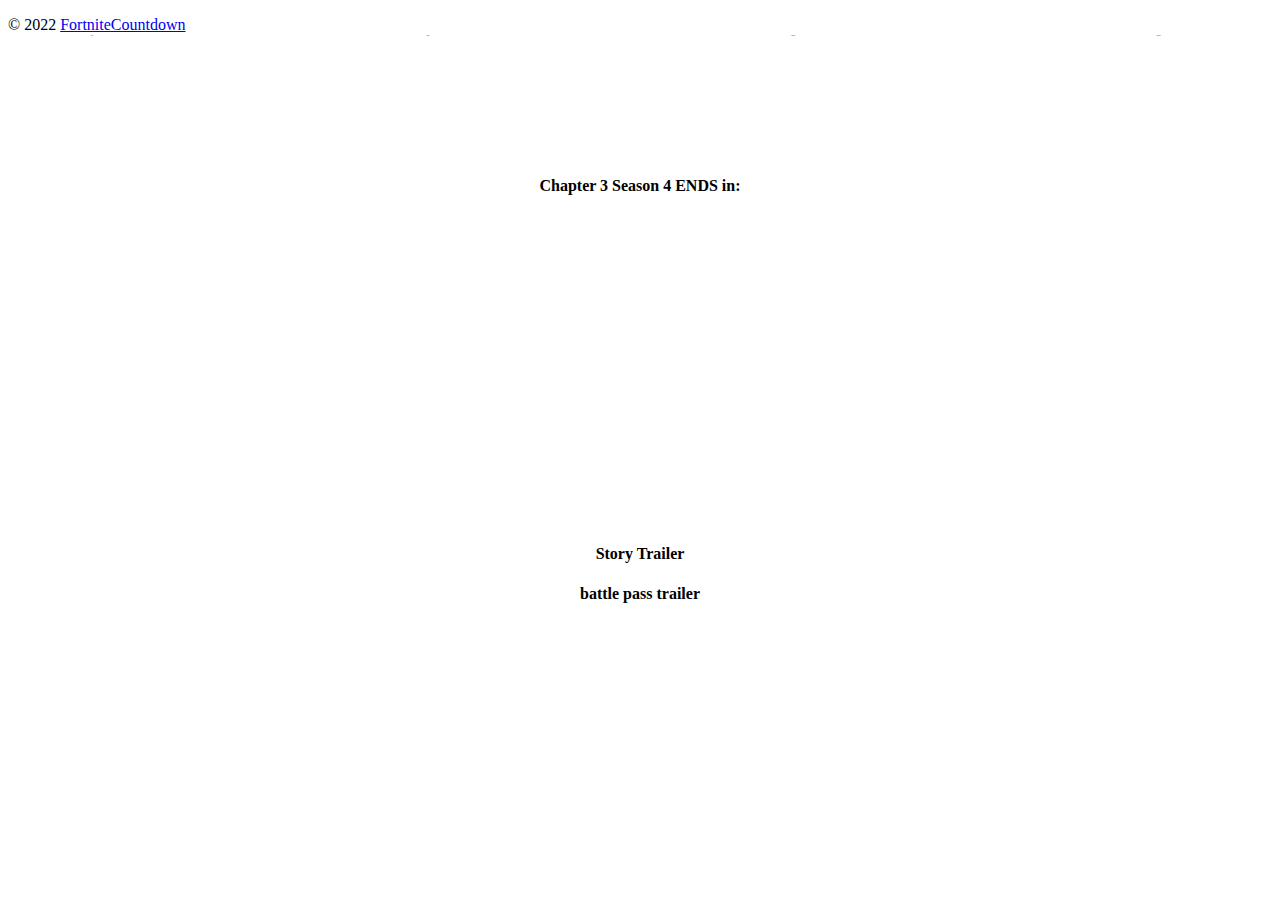
==== commit ad720e7d: "Update index.html" ====
--- a/index.html
+++ b/index.html
@@ -1,7 +1,7 @@
 <!DOCTYPE html>
 <html lang="en-us">
 
-<meta http-equiv="content-type" content="text/html;charset=utf-8" /><!-- /Added by HTTrack -->
+<meta http-equiv="content-type" content="text/html;charset=utf-8" />
 <head>
 <meta http-equiv="content-type" content="text/html; charset=utf-8" />
 <title>Fortnite Countdown</title>
@@ -10,7 +10,7 @@
 <meta name="description" content="FortniteCountdown provides the best source for all Leaks, Intel and News Regarding Fortnite" />
 <meta name="keywords" content="fortnite,game,leaks,fortnite leaks,fortnite intel" />
 
-<meta property="og:title" content="fortnitecountdown" />
+<meta property="og:title" content="FortniteCountdown" />
 <meta property="og:description" content="FortniteCountdown the best source for all Leaks, Intel and News Regarding Fortnite" />
 <meta property="og:image" content="" />
 <meta property="og:type" content="article" />
@@ -45,9 +45,6 @@
 	window.useTrailingSlashes = true;
 </script>
 <link href="css/flag-icon-css/css/flag-icon.min.css" rel="stylesheet" type="text/css" />
-<!--[if lt IE 9]>
-	<script src="js/html5shiv.min.js"></script>
-	<![endif]-->
 </head>
 <vertical-align: text-top;>
 <body class="site  "><div class="root"><div class="vbox wb_container" id="wb_header">
@@ -163,7 +160,7 @@
 			this.minsBlock = this.countDownBlock.find(".mins .num");
 			this.secsBlock = this.countDownBlock.find(".secs .num");
 
-			var timerDate = new Date(1654243200000);
+			var timerDate = new Date(1670230800000);
 			var currDate = new Date();
 
 			var diff = timerDate.getTime() - currDate.getTime();
@@ -256,9 +253,9 @@
 		cBlock.css('fontSize', (h/1.8)+'px');
 	});
 	$(window).resize();
-</script></div><div id="wb_element_instance2" class="wb_element wb_text_element" data-plugin="TextArea" style=" line-height: normal;"><h4 class="wb-stl-custom5" style="text-align: center;">Chapter 3 Season 2 ENDS in:</h4>
-</div><div id="wb_element_instance3" class="wb_element wb_element_picture" data-plugin="Picture"></div><div id="wb_element_instance4" class="wb_element wb_element_picture" data-plugin="Picture"></a></div><div id="wb_element_instance5" class="wb_element" data-plugin="Youtube"><iframe title="YouTube video player" class="youtube-player" allowfullscreen="" type="text/html" src="https://www.youtube.com/embed/6M3-AwaIwzM" frameborder="0"></iframe></div><div id="wb_element_instance6" class="wb_element" data-plugin="Youtube"><iframe title="YouTube video player" class="youtube-player" allowfullscreen="" type="text/html" src="https://www.youtube.com/embed/BIFM5e4OFfI" frameborder="0"></iframe></div><div id="wb_element_instance7" class="wb_element wb_text_element" data-plugin="TextArea" style=" line-height: normal;"><h4 class="wb-stl-custom6" style="text-align: center;">Story Trailer</h4>
-</div><div id="wb_element_instance8" class="wb_element wb_text_element" data-plugin="TextArea" style=" line-height: normal;"><h4 class="wb-stl-custom6" style="text-align: center;">zero build trailer</h4>
+</script></div><div id="wb_element_instance2" class="wb_element wb_text_element" data-plugin="TextArea" style=" line-height: normal;"><h4 class="wb-stl-custom5" style="text-align: center;">Chapter 3 Season 4 ENDS in:</h4>
+</div><div id="wb_element_instance3" class="wb_element wb_element_picture" data-plugin="Picture"></div><div id="wb_element_instance4" class="wb_element wb_element_picture" data-plugin="Picture"></a></div><div id="wb_element_instance5" class="wb_element" data-plugin="Youtube"><iframe title="YouTube video player" class="youtube-player" allowfullscreen="" type="text/html" src="https://www.youtube.com/embed/miht6Lgkqb0" frameborder="0"></iframe></div><div id="wb_element_instance6" class="wb_element" data-plugin="Youtube"><iframe title="YouTube video player" class="youtube-player" allowfullscreen="" type="text/html" src="https://www.youtube.com/embed/P-TGoeJKYY8" frameborder="0"></iframe></div><div id="wb_element_instance7" class="wb_element wb_text_element" data-plugin="TextArea" style=" line-height: normal;"><h4 class="wb-stl-custom6" style="text-align: center;">Story Trailer</h4>
+</div><div id="wb_element_instance8" class="wb_element wb_text_element" data-plugin="TextArea" style=" line-height: normal;"><h4 class="wb-stl-custom6" style="text-align: center;">battle pass trailer</h4>
 </div><div id="wb_element_instance9" class="wb_element" data-plugin="GoogleAdSense"><script data-ad-client="ca-pub-5916131051180801" async src="pagead2.googlesyndication.com/pagead/js/f.html"></script></div><div id="wb_element_instance10" class="wb_element" data-plugin="GoogleAdSense"><script data-ad-client="ca-pub-5916131051180801" async src="pagead2.googlesyndication.com/pagead/js/f.html"></script></div></div><div class="wb_cont_outer"></div><div class="wb_cont_bg"></div></div>
 <div class="vbox wb_container" id="wb_footer">
 <div class="wb_cont_inner" style="height: 80px;"><div id="wb_element_instance11" class="wb_element" data-plugin="" style="text-align: center; width: 100%;"><div class="wb_footer"></div><script type="text/javascript">
